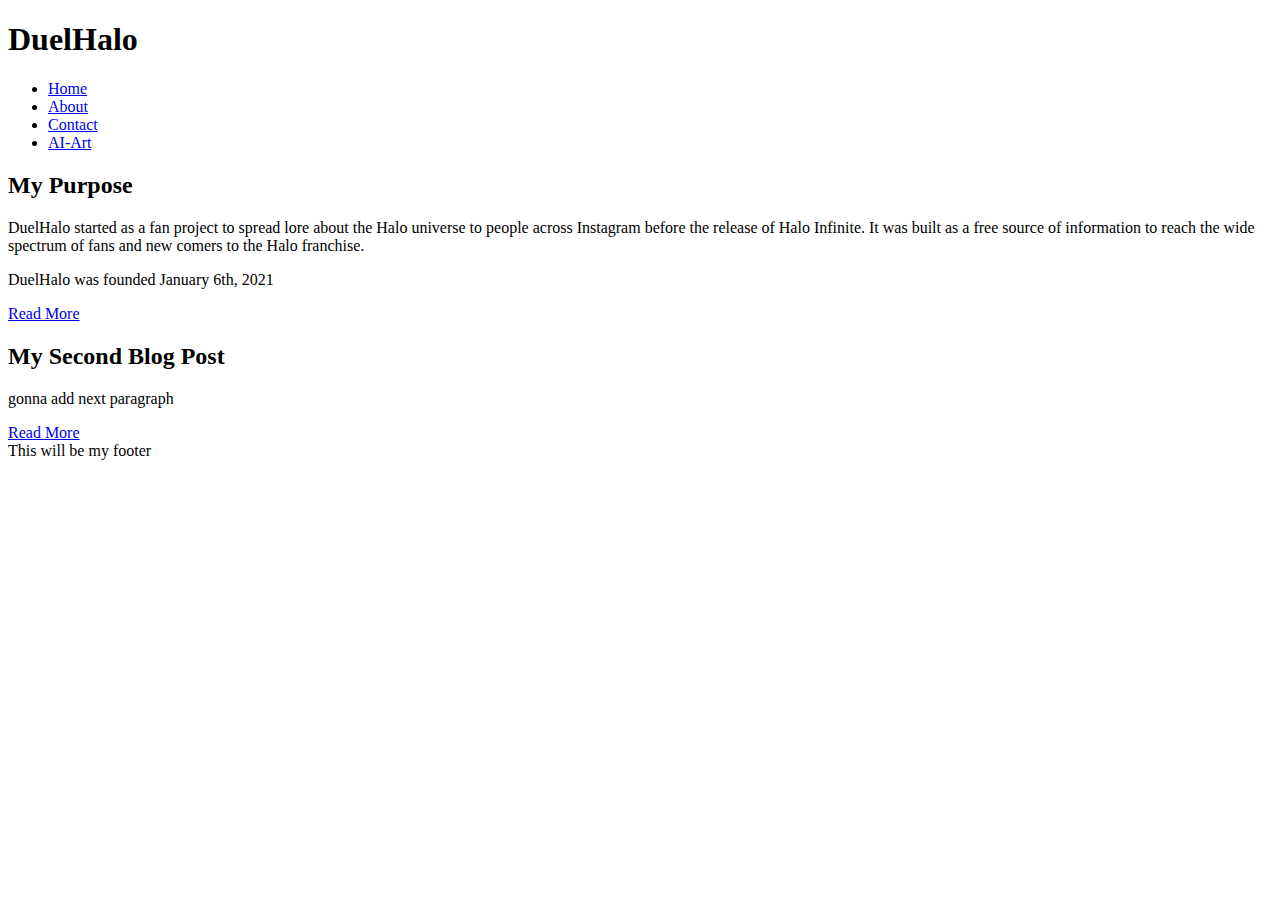
==== index.html @ 01e4d832 "Vikas FP" ====
<!DOCTYPE html>
<html lang="en">
<head>
    <meta charset="UTF-8">
    <meta http-equiv="X-UA-Compatible" content="IE=edge">
    <meta name="viewport" content="width=device-width, initial-scale=1.0">
    <link rel="stylesheet" href="style.css">
    <script defer src="app.js"></script>
    <title>DuelHalo</title>
</head>
<body>
	<header>
		<h1>DuelHalo</h1>
		<nav class="Nav">
			<ul>
				<li><a href="Home.html">Home</a></li>
				<li><a href="About.html">About</a></li>
				<li><a href="Contact.html">Contact</a></li>
				<li><a href="AI-Art.html">AI-Art</a></li>
			</ul>

		</nav>
	</header>
	<main>
		<article>
			<header>
				<h2>My Purpose</h2>
				<p>DuelHalo started as a fan project to spread lore about the Halo universe to people across Instagram before the release of Halo Infinite. It was built as a free source of information to reach the wide spectrum of fans and new comers to the Halo franchise.</p>
			</header>
			<p>DuelHalo was founded January 6th, 2021</p>
			<a href="#">Read More</a>
		</article>
		<article>
			<header>
				<h2>My Second Blog Post</h2>
				<p>gonna add next paragraph</p>
			</header>
			<p></p>
			<a href="#">Read More</a>
		</article>
	</main>
</body>
</html>
    <footer>This will be my footer</footer>
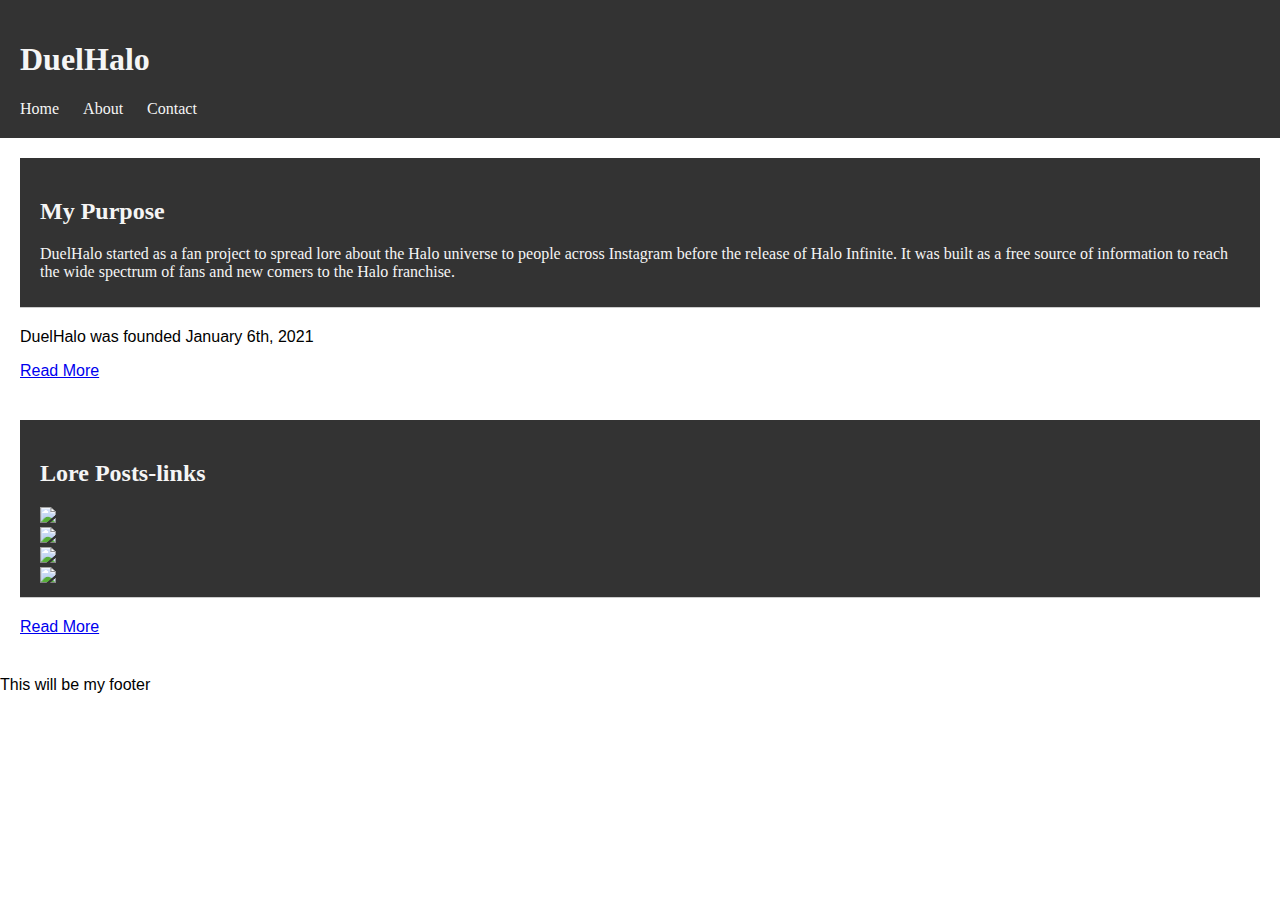
==== commit ecdda1d4: "Vikas-FP-Code Update" ====
--- a/index.html
+++ b/index.html
@@ -16,9 +16,7 @@
 				<li><a href="Home.html">Home</a></li>
 				<li><a href="About.html">About</a></li>
 				<li><a href="Contact.html">Contact</a></li>
-				<li><a href="AI-Art.html">AI-Art</a></li>
 			</ul>
-
 		</nav>
 	</header>
 	<main>
@@ -32,8 +30,20 @@
 		</article>
 		<article>
 			<header>
-				<h2>My Second Blog Post</h2>
-				<p>gonna add next paragraph</p>
+				<h2>Lore Posts-links</h2>
+				<div class="art-grid">
+                    <div class="art-piece">
+                      <img src="https://example.com/artwork1.jpg">
+                    </div>
+                    <div class="art-piece">
+                      <img src="https://example.com/artwork2.jpg">
+                    </div>
+                    <div class="art-piece">
+                      <img src="https://example.com/artwork3.jpg">
+                    </div>
+                    <div class="art-piece">
+                        <img src="https://example.com/artwork3.jpg">
+                      </div>
 			</header>
 			<p></p>
 			<a href="#">Read More</a>
--- a/style.css
+++ b/style.css
@@ -0,0 +1,49 @@
+body {
+	font-family: Arial, sans-serif;
+	margin: 0;
+	padding: 0;
+}
+
+header {
+	background-color: #333;
+	color:whitesmoke;
+	font-family: 'Times New Roman', Times, serif;
+	padding: 20px;
+}
+
+nav ul {
+	list-style: none;
+	margin: 0;
+	padding: 0;
+}
+
+nav li {
+	display: inline-block;
+	margin-right: 20px;
+}
+
+nav li:last-child {
+	margin-right: 0;
+}
+
+nav a {
+	color: whitesmoke;
+	text-decoration: none;
+}
+
+main {
+	margin: 20px;
+}
+
+article {
+	margin-bottom: 40px;
+}
+
+article header {
+	border-bottom: 1px solid #ccc;
+	margin-bottom: 20px;
+	padding-bottom: 10px;
+}
+
+article h2 {
+	font-size: 24px }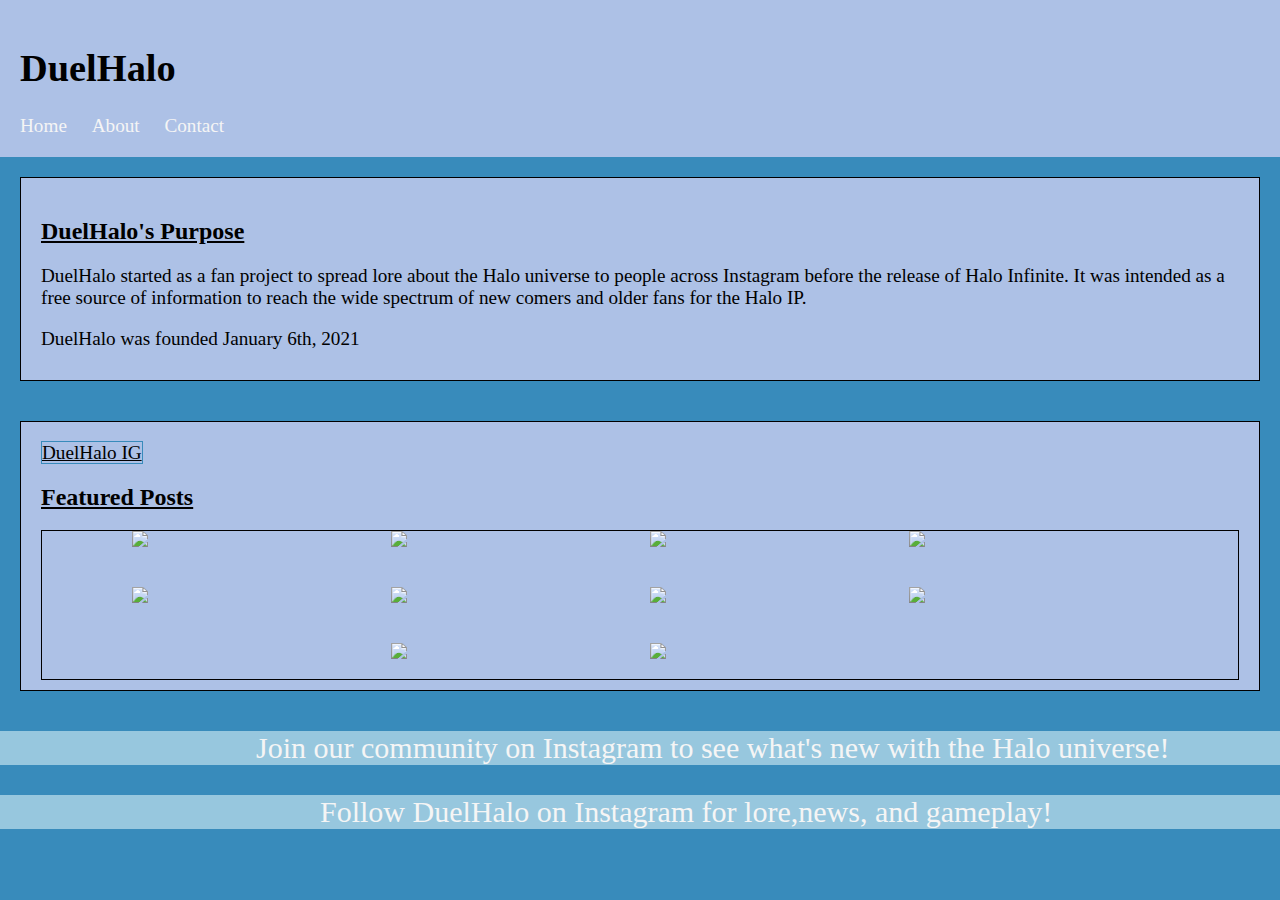
==== commit 45068ac4: "Vikas-FP" ====
--- a/index.html
+++ b/index.html
@@ -4,51 +4,77 @@
     <meta charset="UTF-8">
     <meta http-equiv="X-UA-Compatible" content="IE=edge">
     <meta name="viewport" content="width=device-width, initial-scale=1.0">
-    <link rel="stylesheet" href="style.css">
-    <script defer src="app.js"></script>
-    <title>DuelHalo</title>
+    <link rel="stylesheet" href="home-style.css">
+    <script defer src="home-app.js"></script>
+    <title>DuelHaloBlog</title>
 </head>
 <body>
-	<header>
+	<header class="Header-Nav">
 		<h1>DuelHalo</h1>
+		<!-- <img class="logo" src="https://github.com/Vikster94/images-folder/blob/main/images/313941225_83337999.jpg?raw=true" alt="https://www.instagram.com/duelhalo/"> -->
 		<nav class="Nav">
 			<ul>
-				<li><a href="Home.html">Home</a></li>
+				<li><a href="index.html">Home</a></li>
 				<li><a href="About.html">About</a></li>
 				<li><a href="Contact.html">Contact</a></li>
 			</ul>
 		</nav>
 	</header>
+	<style>
+		body {
+		  background-color: rgb(56, 139, 187);
+		}
+	  </style>
 	<main>
 		<article>
-			<header>
-				<h2>My Purpose</h2>
-				<p>DuelHalo started as a fan project to spread lore about the Halo universe to people across Instagram before the release of Halo Infinite. It was built as a free source of information to reach the wide spectrum of fans and new comers to the Halo franchise.</p>
+			<header class="Purpose">
+				<h2 class="DH-Purpose">DuelHalo's Purpose</h2>
+				<p>DuelHalo started as a fan project to spread lore about the Halo universe to people across Instagram before the release of Halo Infinite. It was intended as a free source of information to reach the wide spectrum of new comers and older fans for the Halo IP.</p>
+				<p>DuelHalo was founded January 6th, 2021</p>
 			</header>
-			<p>DuelHalo was founded January 6th, 2021</p>
-			<a href="#">Read More</a>
 		</article>
 		<article>
-			<header>
-				<h2>Lore Posts-links</h2>
+			<header class="Freaured">
+				<a class="DH-Link" href="https://www.instagram.com/duelhalo/">DuelHalo IG</a>
+				<h2 class="Featured-Posts">Featured Posts</h2>
 				<div class="art-grid">
                     <div class="art-piece">
-                      <img src="https://example.com/artwork1.jpg">
+						<a href="https://www.instagram.com/p/CUXzHN2lMjR/?utm_source=ig_web_copy_link"><img src="https://github.com/Vikster94/images-folder/blob/main/images/243029717_165496295767829_6593819779942296223_n.jpg?raw=true"></a>
+					</div>
+                    <div class="art-piece">
+						<a href="https://www.instagram.com/p/CYZUAgKt_AU/?utm_source=ig_web_copy_link"><img src="https://github.com/Vikster94/images-folder/blob/main/images/271492676_1084837238970367_470533050256614519_n.jpg?raw=true"></a>
                     </div>
                     <div class="art-piece">
-                      <img src="https://example.com/artwork2.jpg">
+						<a href="https://www.instagram.com/p/Ca7niMUu3my/?utm_source=ig_web_copy_link"><img src="https://raw.githubusercontent.com/Vikster94/images-folder/main/images/275684309_146648371159226_7212854996264549858_n.webp"></a>
                     </div>
+					<div class="art-piece">
+						<a href="https://www.instagram.com/p/CZkSkYnFL45/?utm_source=ig_web_copy_link"><img src="https://raw.githubusercontent.com/Vikster94/images-folder/main/images/273398596_267199592146456_8855725892206096679_n.webp"></a>
+                      </div>
                     <div class="art-piece">
-                      <img src="https://example.com/artwork3.jpg">
-                    </div>
-                    <div class="art-piece">
-                        <img src="https://example.com/artwork3.jpg">
+						<a href="https://www.instagram.com/p/CaSW_4-lW-H/?utm_source=ig_web_copy_link"><img src="https://raw.githubusercontent.com/Vikster94/images-folder/main/images/274349821_157121350006651_1041619274132996444_n.webp"></a>
+                      </div>
+                      <div class="art-piece">
+						<a href="https://www.instagram.com/p/CYaETDSNhux/?utm_source=ig_web_copy_link"><img src="https://github.com/Vikster94/images-folder/blob/main/images/271552428_283934170434397_3477778505574680501_n.jpg?raw=true"></a>
+                      </div>
+					  <div class="art-piece">
+						<a href="https://www.instagram.com/p/Cbf2nFcO_G6/?utm_source=ig_web_copy_link"><img src="https://raw.githubusercontent.com/Vikster94/images-folder/main/images/277150875_373750297953370_4294771366496927840_n.webp"></a>
+                      </div>
+					  <div class="art-piece">
+						<a href="https://www.instagram.com/p/CahuWNqrRD9/?utm_source=ig_web_copy_link"><img src="https://raw.githubusercontent.com/Vikster94/images-folder/main/images/274968507_1865127643681424_2345683402072534011_n.webp"></a>
+                      </div>
+					  <div class="art-piece">
+						<a href="https://www.instagram.com/p/CYpGN7RlsFs/?utm_source=ig_web_copy_link"><img src="https://github.com/Vikster94/images-folder/blob/main/images/271668284_455816669454593_1913043946364781579_n.jpg?raw=true"></a>
+                      </div>
+					  <div class="art-piece">
+						<a href="https://www.instagram.com/p/CYmtBqxP7XO/?utm_source=ig_web_copy_link"><img src="https://github.com/Vikster94/images-folder/blob/main/images/271764231_909170916335487_1608147935593662320_n.jpg?raw=true"></a>
                       </div>
 			</header>
-			<p></p>
-			<a href="#">Read More</a>
 		</article>
 	</main>
 </body>
-</html>
-    <footer>This will be my footer</footer>
+
+    <footer>
+		<p class="footer-text"> Join our community on Instagram to see what's new with the Halo universe!</p>
+		<p class="footer-text-2"> Follow DuelHalo on Instagram for lore,news, and gameplay!</p>
+		</footer>
+		</html>--- a/home-style.css
+++ b/home-style.css
@@ -0,0 +1,138 @@
+body {
+	font-family: Arial, sans-serif;
+	margin: 0;
+	padding: 0;
+}
+
+
+header {
+	background-color: rgb(173, 193, 230);
+	color:black;
+	font-family: 'Times New Roman', Times, serif;
+	padding: 20px;
+	font-size: larger
+}
+
+.DH-Link {
+		color: black; 
+		border: 1px solid  rgb(56, 139, 187);
+	  }
+
+/* header img {
+	display: inline-block;
+	vertical-align: middle;
+	margin-left: 10px; 
+} */
+
+.Purpose {
+	border: 1px solid black;
+}
+
+.DH-Purpose {
+	text-decoration: underline;
+}
+
+/* .logo{
+	justify-content: left;
+	width: 10%;
+	height: 10%; 
+	display: inline-block;
+} */
+
+.Header-Nav{
+	background-image: url(https://raw.githubusercontent.com/HaloCustomEdition/Halo/master/page/halo_banner.jpg);
+    background-size: cover;
+    background-position: center;
+}
+
+nav ul {
+	list-style: none;
+	margin: 0;
+	padding: 0;
+}
+
+nav li {
+	display: inline-block;
+	margin-right: 20px;
+}
+
+nav li:last-child {
+	margin-right: 0;
+}
+
+nav a {
+	color: whitesmoke;
+	text-decoration: none;
+}
+
+main {
+	margin: 20px;
+}
+
+article {
+	margin-bottom: 40px;
+}
+
+article header {
+	border-bottom: 1px solid #ccc;
+	margin-bottom: 20px;
+	padding-bottom: 10px;
+}
+
+article h2 {
+	font-size: 24px }
+
+.Freaured {
+	border: 1px solid black;
+}
+
+.Featured-Posts {
+	color: black; 
+	text-decoration: underline;
+	  }
+
+.art-grid {
+    display: flex;
+    flex-wrap: wrap;
+    gap: 20px;
+    justify-content: center;
+	border: 1px solid black;
+	
+      }
+      
+.art-piece {
+    width: calc(33.33% - 20px);
+    margin-bottom: 20px;
+      }
+
+      
+.art-piece img {
+    display: block;
+    width: 100%;
+    height: auto;
+      }
+
+footer {
+	background-image: url(https://github.com/Vikster94/images-folder/blob/main/images/halo-infinite-v1-618415.jpg?raw=true);
+    background-size: cover;
+    background-position: center;
+	height:100px
+	
+}
+.footer-text {
+	color: whitesmoke;
+	background-color: rgba(240, 255, 255, 0.517);
+	font-size: 30px;
+	font-family: 'Times New Roman', Times, serif;
+	justify-content: center;
+	padding-left: 20%;
+}
+.footer-text-2{
+	color: whitesmoke;
+	background-color:rgba(240, 255, 255, 0.517);
+	font-size: 30px;
+	font-family: 'Times New Roman', Times, serif;
+	justify-content: center;
+	padding-left: 25%;
+
+}
